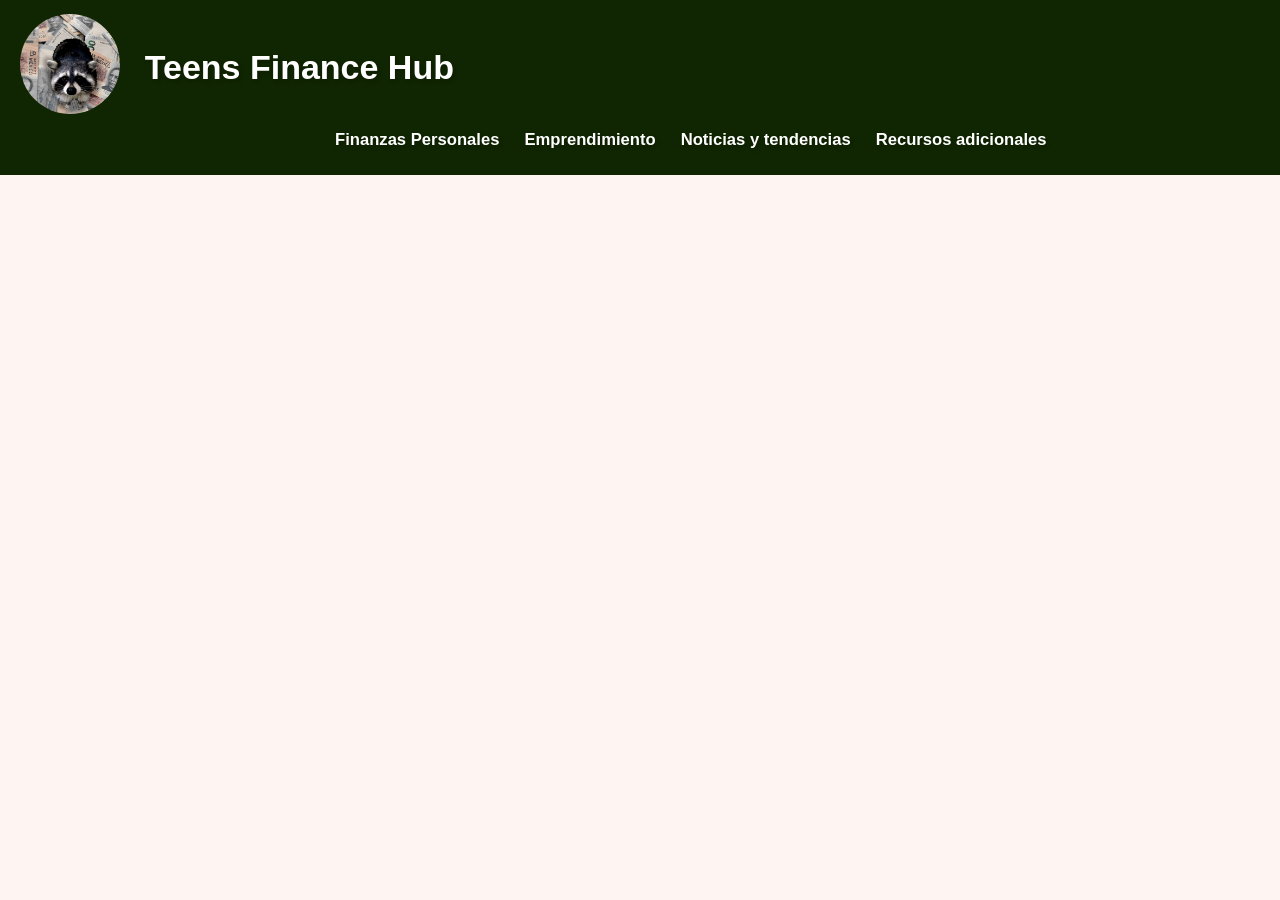
==== emprendimiento.html @ 393d6156 "Vinculando paginas" ====
<!DOCTYPE html>
<html lang="en">
<head>
    <meta charset="UTF-8">
    <meta name="viewport" content="width=device-width, initial-scale=1.0">
    <title>EmprendeTuFuturo</title>
    <link rel="stylesheet" href="styles/styles1.css">
</head>
<body>
    <div class ="header-container">
        <img src="styles/images/logo2.webp" alt="">
        <h1><a href="../index.html">Teens Finance Hub</a></h1>
        <aside class="sections">
            <ul>
               <li class="hover-item1">Finanzas Personales
                    <div class="submenu1">
                        <ul>
                            <li><a href="personalFinances.html">Conceptos basicos</a></li>
                            <li>Consejos practicos</li>
                        </ul>
                    </div>
               </li>
               <li class="hover-item2">Emprendimiento
                    <div class="submenu2">
                        <ul>
                            <li>¿Qué es el emprendimiento?</li>
                            <li>¿Cómo emprender?</li>
                        </ul>
                    </div>
               </li>
               <li class="hover-item3">Noticias y tendencias
                    <div class="submenu3">
                        <ul>
                            <li>Noticias financieras</li>
                            <li>Tendencias de emprendimiento</li>
                        </ul>
                    </div>
               </li>
               <li class="hover-item4">Recursos adicionales
                    <div class="submenu4">
                        <ul>
                            <li>Cursos</li>
                            <li>Libros</li>
                        </ul>
                    </div>
               </li>
            </ul>
        </aside>
    </div>

    <footer>
        <p>&copy; 2025 Cbtis52 4AMProg. Everardo, Daniela, Adam</p>
    </footer>
    <script src="scripts/scripts1.js"></script>
---- styles/styles1.css ----
body {
    position: relative; /* Posición relativa para el pseudo-elemento */
    background-color: #fef5f2;
    margin-top: 80px; /*Añade un margen superior para el header no tape el contenido */
    top: 0;
    left: 0;
    z-index: 1000;
}

.header-container { /* Estilo del header */
    background-color: #102501; /* Color de fondo */
    color: white; /* Color de la letra */
    width: 97%; /* Ancho del header */
    padding: 5px 20px 5px 20px; /* Espaciado del header */
    font-family: Arial, Helvetica, sans-serif; /* Tipo de letra*/
    font-weight: bold; /*Letra negrita*/
    text-shadow: 2px 2px 4px rgba(0, 0, 0, 0.2);
    font-size: 17px; /* Agrandar la letra un 2% del tamaño de la pantalla */
    position: fixed; /* Fija el header en la parte superior de la pantalla */
    top: 0;
    left: 0;
    z-index: 1000; /* Asegúrate de que esté por encima de otros elementos */
}

.header-container h1  {
    display: inline-block; /*Solo el texto sea interactivo*/
    text-align: center;
    padding: 20px;
}

.header-container img { /* Estilo de la imagen dentro del header */
    width: 100px; /* Ancho de la imagen */
    height: 100px; /* Alto de la imagen */
    margin: 0 0 -35px 0; /* Margen: superior, derecha, inferior, izquierda */
    border-radius: 50%; /* Bordes redondeados para hacer la imagen circular */
}

.header-container h1:hover {
        background-color: #0d3d00;
}

.header-container ul { /* Estilo de la lista del header */
    list-style-type: none; /* Quitar los puntos de la lista */
    display: flex; /* Mostrar los elementos en fila horizontal */
    justify-content: center; /* Centrar los elementos */
    gap: 25px; /* Espaciado entre los elementos */
    padding: 0; /* Quitar el padding */
    margin: 0 0 20px 100px; /* Quitar el margin */
    font-size: 1.3vw; /* Agrandar la letra del 1.4% de la pantalla*/
}

/* Estilo del submenu cuando no está visible */
.hover-item1 .submenu1, 
.hover-item2 .submenu2,
.hover-item3 .submenu3,
.hover-item4 .submenu4 {
    display: none; /* No mostrar el submenu */
    position: absolute; /* Posición absoluta */
    background-color: #0d3d00; /* Color de fondo */
    border: 1px solid #333; /* Borde */
    padding: 10px; /* Espaciado interno */
    z-index: 1000; /* Asegúrate de que esté por encima de otros elementos */
}

/* Estilo del submenu cuando se hace hover */
.hover-item1:hover .submenu1,
.hover-item2:hover .submenu2,
.hover-item3:hover .submenu3,
.hover-item4:hover .submenu4 {
    display: block; /* Mostrar el submenu */
}

/* Estilo de la lista dentro del submenu */
.hover-item1 .submenu1 ul,
.hover-item2 .submenu2 ul,
.hover-item3 .submenu3 ul,
.hover-item4 .submenu4 ul {
    list-style: none; /* Quitar los puntos de la lista */
    padding: 0; /* Quitar el padding */
    margin: 0; /* Quitar el margin */
}

/* Estilo de los elementos de la lista dentro del submenu */
.hover-item1 .submenu1 ul li,
.hover-item2 .submenu2 ul li,
.hover-item3 .submenu3 ul li,
.hover-item4 .submenu4 ul li {
    display: block; /* Mostrar los elementos en bloque */
    padding: 5px; /* Espaciado interno */
    line-height: 1.5;
    text-align: left;
}

.header-container ul li:hover,
.hover-item1 .submenu1 ul li:hover,
.hover-item2 .submenu2 ul li:hover,
.hover-item3 .submenu3 ul li:hover,
.hover-item4 .submenu4 ul li:hover {
    background-color: #045f1f; /* Cambiar el color de fondo al hacer hover */
}

.header-container h1 a,
.submenu2 ul li a,
.submenu1 ul li a {
    text-decoration: none;
    color: inherit;
}

.welcome-message {/* Estilo del mensaje de bienvenida */
    display: flex; /* Usar flexbox para el diseño */
    align-items: center; /* Alinear los elementos al centro verticalmente */
}

.welcome-text {
    flex: 1;
    color: #121314; /* Color de letra más suave */
    padding: 10px; /* Espaciado interno */
    margin: 90px 45px 30px 45px; /* Espaciado externo, centrado horizontalmente */
    text-align: center; /* Alinear el texto a la izquierda */
    animation: scaleText 4.5s ease-out;
}

.welcome-text .text1,
.welcome-text .text3 {
    font-size: 6vw; /* Tamaño de la fuente */
    font-weight: 800; /* Grosor de la fuente */
    font-family: 'Montserrat', sans-serif; /* Tipo de letra */
    color: #961435; /* Color del texto */
    animation: scaleText 2.5s ease-out; /* Animación de escalado */
}

.welcome-text .text4,
.welcome-text .text5 {
    font-size: 1.5vw; /* Tamaño de la fuente */
    color: rgb(71, 71, 71); /* Color del texto */
    font-weight: bold; /* Grosor de la fuente */
    font-family: 'Lato', sans-serif; /* Tipo de letra */
    animation: scaleText 1s ease-out; /* Animación de escalado */
}

.welcome-text .text5 {
    color: #a7062e; /* Color del texto */
    animation: moverTexto 2s infinite ease-in-out; /* Animación de movimiento */
}

@keyframes moverTexto {
    0% {
        transform: translateY(0); /* Posición inicial */
    }
    50% {
        transform: translateY(10px); /* Posición intermedia */
    }
    100% {
        transform: translateY(0); /* Posición final */
    }
}

@keyframes scaleText {
    from {
        transform: scale(1.2); /* Escala inicial */
        opacity: 0; /* Opacidad inicial */
    }
    to {
        transform: scale(1); /* Escala final */
        opacity: 1; /* Opacidad final */
    }
}

.welcome-text .text2 {
    font-size: 4.5vw; /* Tamaño de la fuente */
    color: #797339; /* Color del texto */
    animation: scaleText 2.5s ease-out; /* Animación de escalado */
}

.introduction { /* Estilo de la introducción */
    display: flex; /* Usar flexbox para el diseño */
    flex-direction: column; /* Alinear los elementos en columna */
    align-items: center; /* Alinear los elementos al centro horizontalmente */
    background-color: #ebe0c2; /* Color del fondo */
    padding: 10px; /* Espaciado interno */
    margin: 90px auto 60px auto; /* Espaciado externo, centrado horizontalmente */
    width: 100%; /* Ancho del contenedor */;
    color: #333333; /* Color de letra*/
    line-height: 1.6; /* Altura de línea para mejor legibilidad */
    font-size: 1.4vw; /* Agrandar la letra del 1.4% de la pantalla*/
    border: 3px solid #c2c2c2; /* Borde */
}

.introduction h2 { /* Estilo del título de la introducción */
    color: #961435; /* Color del texto */
    font-weight: 800; /* Grosor de la fuente */
    font-family: 'Montserrat', sans-serif; /* Tipo de letra */
}

.introduction .introduction-text { /* Estilo del texto de introducción */
    font-weight: bold; /* Grosor de la fuente */
    font-family: 'Lato', sans-serif; /* Tipo de letra */
}

.introduction-question { /* Estilo de la pregunta de introducción */
    order: 1; /* Ordenar este elemento primero */
    width: 35%; /* Ancho reducido para centrar el texto */
    text-align: center; /* Centrar el texto */
    margin-top: -15px;
}

.introduction-text { /* Estilo del texto de introducción */
    order: 2; /* Ordenar este elemento segundo */
    width: 35%; /* Ancho reducido para centrar el texto */
    text-align: center; /* Centrar el texto */
}

.introduction-text p:first-of-type { /* Estilo del primer párrafo del texto introductorio */
    font-weight: bold; /* Letra más gruesa */
}

.introduction .invitation, .introduction .invitation2 {
    background-color: white;
    width: 25%; /* Ancho reducido para centrar el texto */
    text-align: center; /* Centrar el texto */
    margin: 20px 0 -190px; /* Espaciado: superior, derecha, inferior */
    padding-right: -10px;
    border-radius: 20px;
    font-family: 'Lato', sans-serif;
    box-shadow: 0 4px 8px rgba(0, 0, 0, 0.1); /* Sombra alrededor del borde */
}

.invitation, .invitation2 {
    transform: translateY(50px); /* Comienza desplazado hacia abajo */
    opacity: 0; /* Inicialmente invisible */
    transition: transform 1s ease, opacity 1s ease; 
}

.invitation.visible, .invitation2.visible {
    transform: translateY(0); /* Regresa a su posición original */
    opacity: 1; /* Se vuelve visible */
}

.introduction .invitation {
    align-self: flex-start; /* Alinear a la izquierda */
    margin-right: auto; /* Alinear a la izquierda */
    border: 8px solid #797339;
}

.introduction .invitation2 {
    align-self: flex-end; /* Alinear a la derecha */
    margin-left: auto; /* Alinear a la derecha */
    border: 8px solid #961435;
}

.introduction .invitation h4, .introduction .invitation2 h4 {
    border: 3px solid #797333; /* Borde de 3px con color */
    font-size: 14px; /* Tamaño de la fuente */
    padding: 5px 15px; /* Espaciado interno: vertical, horizontal */
    width: auto; /* Ancho automático */
    display: inline-block; /* Mostrar en línea y permitir tamaño */
    cursor: pointer; /* Cambiar el cursor al pasar sobre el elemento */
    color: #797339; /* Color del texto */
    border-radius: 20px; /* Bordes redondeados */
    box-shadow: 0 4px 8px rgba(0, 0, 0, 0.1); /* Sombra alrededor del borde */
}

.introduction .invitation2 h4 {
    color: #961435; /* Color distinto para .invitation2 h4 */
    border: 3px solid #961435; /* Borde de 3px con color */
}

.introduction .invitation h4:hover, .introduction .invitation2 h4:hover {
    transform: scale(1.3); /* Escalar el elemento al pasar sobre él */
    background-color: #797333; /* Cambiar el color de fondo al pasar sobre el elemento */
    color: white; /* Cambiar el color del texto al pasar sobre el elemento */
}

.introduction .invitation2 h4:hover {
    background-color: #961435; /* Cambiar el color de fondo al pasar sobre el elemento */
}

.invitation a, .invitation2 a { /*Estilos para el enlace hacia la seccion emprendimiento del boton 2*/
    text-decoration: none; /*Quitar el subrayado*/
    color: inherit; /*Conservar su color*/
}

.stories,
.Benefits { /* Estilo de los beneficios */
    display: flex; /* Usar flexbox para el diseño */
    align-items: center; /* Alinear los elementos al centro horizontalmente */
    flex-direction: column;
    background-color: #961435; /* Color del fondo */
    padding: 10px; /* Espaciado interno */
    margin: 90px 45px 60px 0; /* Espaciado externo, centrado horizontalmente */
    width: 98.6%; /* Ancho del contenedor */
    color: #ebe0c2; /* Color de letra */
    line-height: 1.6; /* Altura de línea para mejor legibilidad */
    font-size: 1.4vw; /* Agrandar la letra del 1.4% de la pantalla */
}

.stories .stories1,
.Benefits .Benefits1 {
    flex: 3;
    background-color: #ebe0c2; /* Color de fondo */
    color: #333; /* Color de la letra */
    width: 60%; /* Ancho del contenedor */
    height: 10%;
    border-radius: 20px; /* Bordes redondeados */
    margin-left: 250px;
    box-shadow: 0 4px 8px rgba(0, 0, 0, 0.1); /* Sombra alrededor del borde */
    font-family: 'Montserrat', sans-serif; /* Tipo de letra */
    font-weight: bold; /* Letra en negrita */
    display: flex; /* Usar flexbox para el diseño */
    align-items: center; /* Alinear los elementos al centro verticalmente */
    padding-left: 30px; /* Ajustar espacio a la izquierda para la imagen */
    margin-right: 600px; /* Eliminar margen negativo */
}

.Benefits .Benefits1 h4 {
    margin-top: -50px;
}

.stories .stories1 p,
.Benefits .Benefits1 p {
    font-size: 1vw; /* Tamaño de la fuente más pequeño */
    margin-left: 40px; /*Margen izquierdo de 40px*/
}

.stories .stories1 img,
.Benefits .Benefits1 img { /* Estilos para la imagen a la izquierda*/
    width: 35%; /*Ancho de 35%*/
    height: auto; /*altura atomatica*/
    margin-left: auto; /* Empujar la imagen a la derecha */
    margin-right: 25px; /* Ajustar margen para posicionar la imagen */
    border: 50px #797339; /* Borde de color*/
    border-radius: 20px; /*Bordes redondeados*/
    box-shadow: 0 4px 8px rgba(0, 0, 0, 0.8); /* Sombra alrededor del borde */
}

.stories h2
.Benefits h2 { /* Estilo del título de los beneficios */
    flex: 1; /*Primer elemento*/
    text-align: center; /* Centrar el texto */
    font-family: 'Playfair Display', serif; /* Fuente legible */
    margin-bottom: 10px; /*Margen inferior de 10px*/
    margin-right: 300px;/*Margen derecho de 300px*/
}

.storiesBotton img,
.Benefits-image img { /*Estilos para el boton*/
    flex: 2; /*Segundo elemento*/
    width: 4%; /*Ancho de 4%*/
    height: auto; /*altura automatica*/
    margin-left: 970px; /*Margen izquierdo de 970px*/
    margin-bottom: -150px; /*Margen inferior de -150px*/
}

.storiesBotton img:hover,
.Benefits-image img:hover { /*Estilos del boton cuando se hace hover*/
    cursor: pointer; /*Estilo del cursor*/
    transform: scale(1.4); /*Escala de 1.4*/
}

.storiesIndicador img,
.Benefits-image2 img { /*Estilos del indicador de pagina*/
    flex: 4; /*Cuarto elemento*/
    width: 7%; /*Ancho de 7%*/
    height: auto; /*Altura automatica*/
    margin-left: 300px; /*Margen izquierdo de 300px*/
    margin-top: 20px; /*Margen superior de 20px*/
}

.Results { /*Estilos para la clase resultados*/
    display: flex; /*Usar flexbox*/
    text-align: center; /*Alinear al centro*/
    flex-direction: column; /*Elementos en columna*/
}

.Results h2 { 
    flex: 1; /*Primer elemento*/
    color: #797333; /*Color de la tetra*/
    font-family: 'Montserrat', sans-serif; /* Tipo de letra */
    font-weight: bold;
}

.Results img { /*Estilos generales para las imagenes*/
    margin: 0 20px; /*Margenes de 20px a derecha e izquierda*/
    border-radius: 50%; /*Bordes redondos*/
}

.Results .image1 img { /*Imagen1 como segundo elemento y alinearla a la izquierda*/
    float: 2;
    float: left;
    border: 16px solid #797333;
}

.Results .image2 img { /*imagen2 como tercer elemento y alinearla a la derecha*/
    flex: 3;
    float: right;
    margin-top: -300px; /*Margen -300px para ajustarla*/
    border: 16px solid #961435;
}

.Results .image3 img { 
    margin-top: -300px; /*margen top de -300px para ajustarla*/
    border: 16px solid #045f1f;
}

.stories .stories1 { /*Estilos extras para stories1*/
    margin-right: 300px; /*Margen derecho de 300px para acomodar mejor */
}

.storiesBotton { /*Estilos extras para .storiesBotton*/
    padding-left: 7%; /*Margen interior de 3% para acomodarlo mejor*/
}

.stories h3 { /*ERstilos extras de h3*/
    margin: 0 -300px -10px 0; /*Margen 0 -300px -10px 0 para acomodarlo mejor*/
}

footer { /* Estilo del footer */
    background-color: #0d3d00; /* Color de fondo */
    color: #fff; /* Color de la letra */
    padding: 20px 0; /* Espaciado */
    text-align: center; /* Centrar el texto */
}
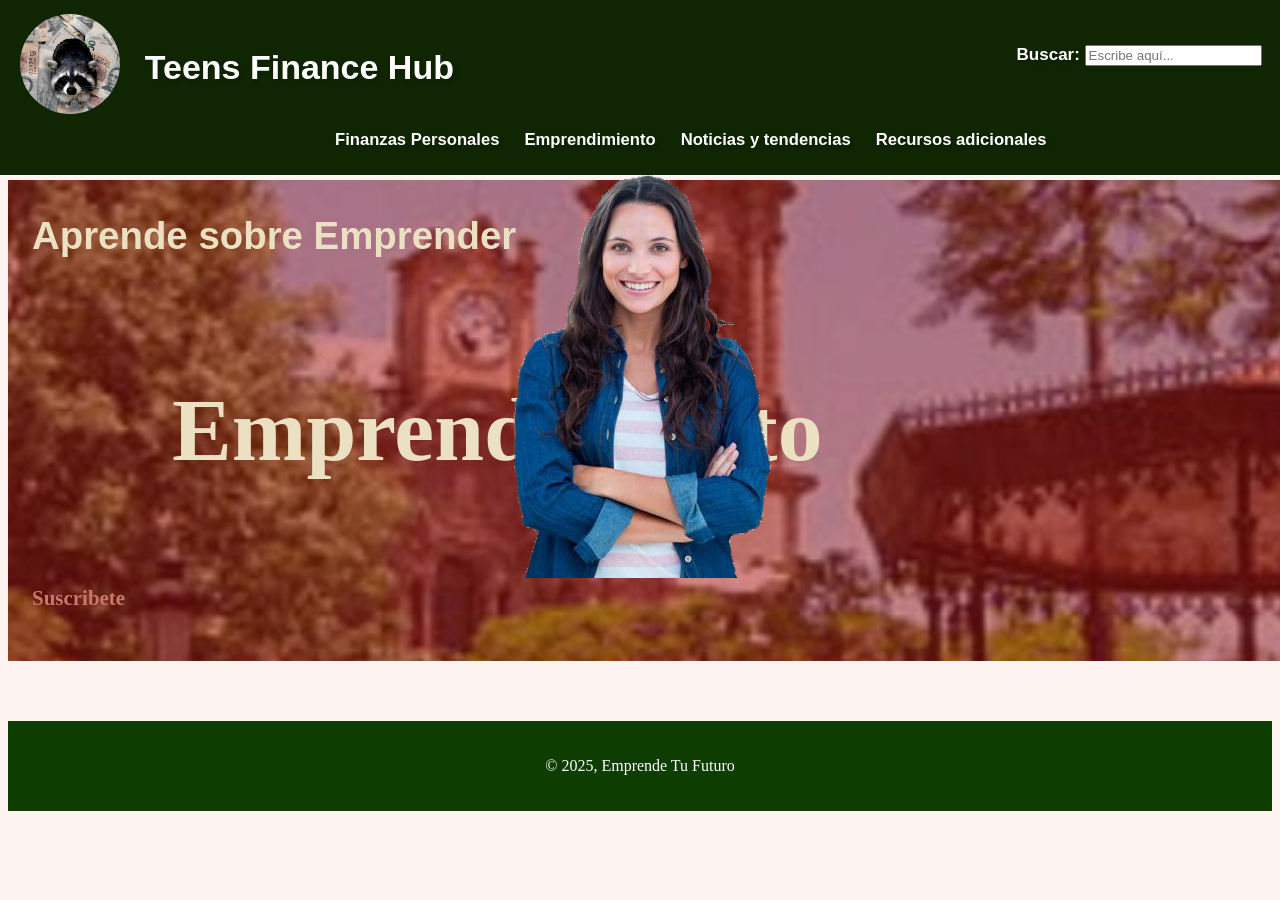
==== commit 45914382: "Co-authored-by: Daniela04318 <Daniela04318@users.noreply.github.com> Co-authored-by: Gabriel Cuevas " ====
--- a/emprendimiento.html
+++ b/emprendimiento.html
@@ -10,12 +10,16 @@
     <div class ="header-container">
         <img src="styles/images/logo2.webp" alt="">
         <h1><a href="../index.html">Teens Finance Hub</a></h1>
+        <div class="searcher">
+            <label for="search">Buscar: </label>
+            <input type="text" id="search" placeholder="Escribe aquí...">
+        </div>
         <aside class="sections">
             <ul>
                <li class="hover-item1">Finanzas Personales
                     <div class="submenu1">
                         <ul>
-                            <li><a href="personalFinances.html">Conceptos basicos</a></li>
+                            <li><a href="Finanzas.html">Conceptos basicos</a></li>
                             <li>Consejos practicos</li>
                         </ul>
                     </div>
@@ -31,7 +35,7 @@
                <li class="hover-item3">Noticias y tendencias
                     <div class="submenu3">
                         <ul>
-                            <li>Noticias financieras</li>
+                            <li><a href="noticias.html">Noticias financieras</a></li>
                             <li>Tendencias de emprendimiento</li>
                         </ul>
                     </div>
@@ -47,8 +51,14 @@
             </ul>
         </aside>
     </div>
+    <div class="Emprendimiento">
+        <h2>Aprende sobre Emprender</h2>
+        <img src="styles/images/1742255959713.png" alt="">
+        <h1>Emprendimiento</h1>
+        <h3>Suscribete</h3>
+    </div>
 
     <footer>
-        <p>&copy; 2025 Cbtis52 4AMProg. Everardo, Daniela, Adam</p>
+        <p>&copy; 2025, Emprende Tu Futuro</p>
     </footer>
     <script src="scripts/scripts1.js"></script>
--- a/styles/styles1.css
+++ b/styles/styles1.css
@@ -27,6 +27,17 @@
     text-align: center;
     padding: 20px;
 }
+/* styles.css */
+
+/* ======= Estilo para resaltar coincidencias en la búsqueda ======= */
+.highlight {
+    background-color: yellow; /* Establece un fondo amarillo para resaltar el texto */
+}
+
+.header-container .searcher {
+    float: right;
+    margin-top: 40px;
+}
 
 .header-container img { /* Estilo de la imagen dentro del header */
     width: 100px; /* Ancho de la imagen */
@@ -100,10 +111,11 @@
 }
 
 .header-container h1 a,
+.submenu3 ul li a,
 .submenu2 ul li a,
 .submenu1 ul li a {
-    text-decoration: none;
-    color: inherit;
+    text-decoration: none; /*quitar el subrayado*/
+    color: inherit; /*color de letra inherente*/
 }
 
 .welcome-message {/* Estilo del mensaje de bienvenida */
@@ -280,18 +292,24 @@
     color: inherit; /*Conservar su color*/
 }
 
+.Emprendimiento,
+.Finanzas,
 .stories,
 .Benefits { /* Estilo de los beneficios */
     display: flex; /* Usar flexbox para el diseño */
     align-items: center; /* Alinear los elementos al centro horizontalmente */
     flex-direction: column;
-    background-color: #961435; /* Color del fondo */
     padding: 10px; /* Espaciado interno */
     margin: 90px 45px 60px 0; /* Espaciado externo, centrado horizontalmente */
     width: 98.6%; /* Ancho del contenedor */
     color: #ebe0c2; /* Color de letra */
     line-height: 1.6; /* Altura de línea para mejor legibilidad */
     font-size: 1.4vw; /* Agrandar la letra del 1.4% de la pantalla */
+}
+
+.stories,
+.Benefits {
+    background-color: #961435; /* Color del fondo */
 }
 
 .stories .stories1,
@@ -414,6 +432,61 @@
     margin: 0 -300px -10px 0; /*Margen 0 -300px -10px 0 para acomodarlo mejor*/
 }
 
+.Emprendimiento,
+.Finanzas { /*Estilos para la clase finanzas*/
+    margin-top: 180px; /*Margen superior para que este debaje del header-container*/
+    background-image: url('images/santuario.jpg'); /*imagen de fondo del elemento*/
+    background-size: cover; /*que la imagen cubra todo*/
+    background-repeat: no-repeat; /*La imagen no debe repetirse*/
+    background-position: center; /*centrar la imagen*/
+    position: relative;
+    min-height: 200px;
+    display: flex;
+    flex-direction: column;
+    justify-content: flex-start;
+    align-items: flex-start;
+    padding: 24px;
+}
+
+.Emprendimiento::before,
+.Finanzas::before { /*crea un pseudocodigo para el opacado*/
+    content: '';
+    position: absolute;/*Posicion en todo el elemento*/
+    top: 0;/*coloca en la parte superior del contenedor*/
+    left: 0;/*coloca en la parte izquierda del contenedor*/
+    width: 100%;/*establece el ancho del contenedor*/
+    height: 100%;/*establece la altura del contenedor*/
+    background-color: rgba(168, 16, 16, 0.5); /* Establece un color de fondo rojo con un 50% de opacidad, permitiendo que el fondo del contenedor sea visible a través de él.*/
+    z-index: 1;/*asegura estar encima de otro elemento*/
+}
+
+.Emprendimiento h2,
+.Finanzas h2 {
+    position: relative; /*Posicion relativa*/
+    z-index: 2;/*asegura que este encima de to  s los demas elementos*/
+    text-align: left; /* Altura de línea para mejor legibilidad */ 
+    line-height: 1.4%; /* Agrandar la letra del 1.4% de la pantalla */
+    font-size: 3vw; /*Tamaño de la letra*/
+    font-family:'Montserrat', sans-serif; /*tipo de letra*/
+}
+
+.Emprendimiento img,
+.Finanzas img {
+    position: relative;
+    z-index: 3;
+    display: block;
+    margin: 0 auto;
+    margin-top: -100px;
+}
+
+.Finanzas h1,
+.Emprendimiento h1{
+    font-size: 7vw;
+    margin-left: 140px;
+    margin-top: -220px;
+    z-index: 2;
+}
+
 footer { /* Estilo del footer */
     background-color: #0d3d00; /* Color de fondo */
     color: #fff; /* Color de la letra */
